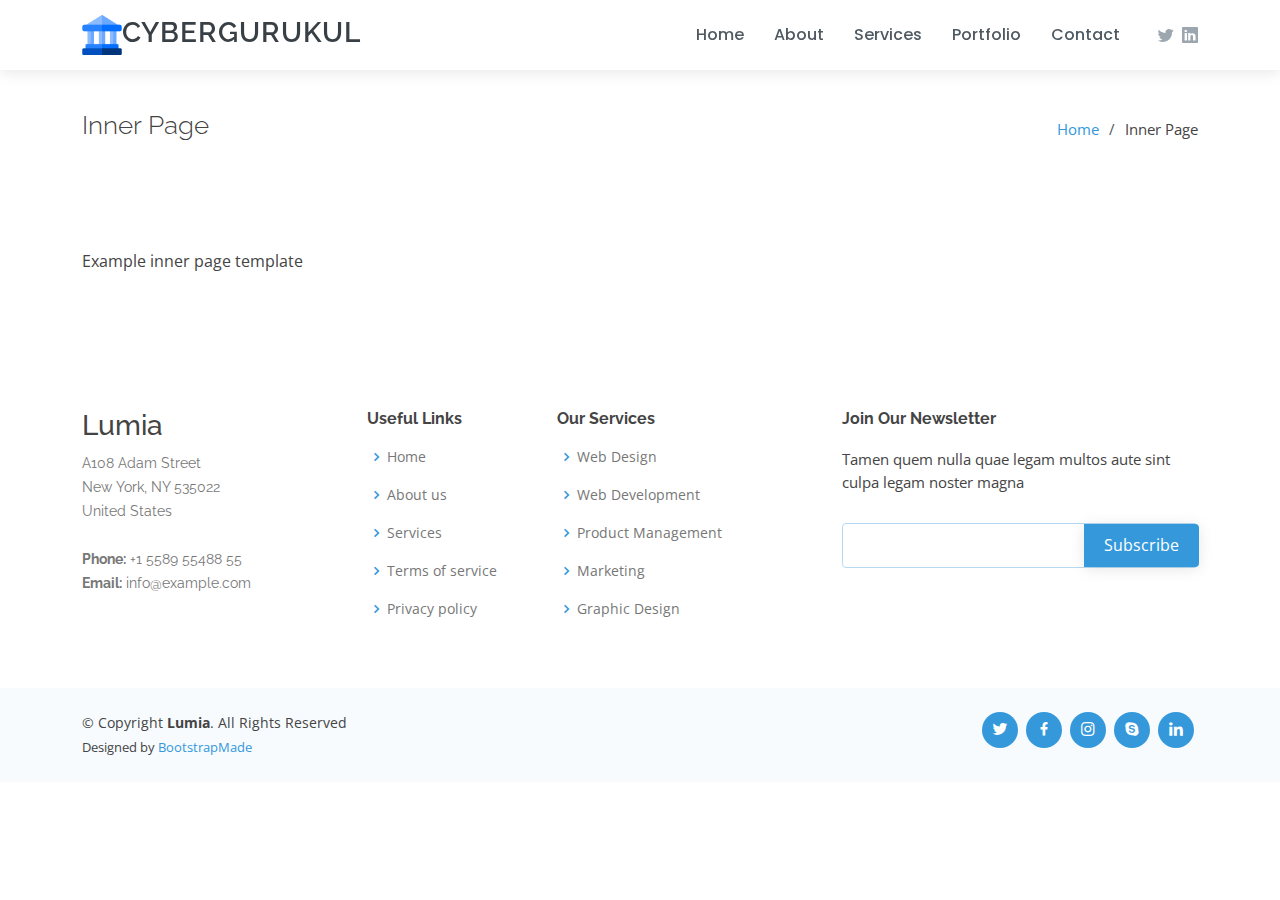
==== inner-page.html @ f379c5c2 "added new site" ====
<!DOCTYPE html>
<html lang="en">

<head>
  <meta charset="utf-8">
  <meta content="width=device-width, initial-scale=1.0" name="viewport">

  <title>Inner Page - Lumia Bootstrap Template</title>
  <meta content="" name="description">
  <meta content="" name="keywords">

  <!-- Favicons -->
  <link href="assets/img/favicon.png" rel="icon">
  <link href="assets/img/apple-touch-icon.png" rel="apple-touch-icon">

  <!-- Google Fonts -->
  <link href="https://fonts.googleapis.com/css?family=Open+Sans:300,300i,400,400i,600,600i,700,700i|Raleway:300,300i,400,400i,500,500i,600,600i,700,700i|Poppins:300,300i,400,400i,500,500i,600,600i,700,700i" rel="stylesheet">

  <!-- Vendor CSS Files -->
  <link href="assets/vendor/bootstrap/css/bootstrap.min.css" rel="stylesheet">
  <link href="assets/vendor/bootstrap-icons/bootstrap-icons.css" rel="stylesheet">
  <link href="assets/vendor/boxicons/css/boxicons.min.css" rel="stylesheet">
  <link href="assets/vendor/glightbox/css/glightbox.min.css" rel="stylesheet">
  <link href="assets/vendor/swiper/swiper-bundle.min.css" rel="stylesheet">

  <!-- Template Main CSS File -->
  <link href="assets/css/style.css" rel="stylesheet">

  <!-- =======================================================
  * Template Name: Lumia - v4.8.1
  * Template URL: https://bootstrapmade.com/lumia-bootstrap-business-template/
  * Author: BootstrapMade.com
  * License: https://bootstrapmade.com/license/
  ======================================================== -->
</head>

<body>

  <!-- ======= Header ======= -->
  <header id="header" class="fixed-top d-flex align-items-center">
    <div class="container d-flex align-items-center">

      <div class="logo me-auto">
        <h1><a href="index.html"><img src="assets/img/bank.png" alt="">CyberGurukul</a></h1>
        <!-- Uncomment below if you prefer to use an image logo -->
        <!-- <a href="index.html"><img src="assets/img/logo.png" alt="" class="img-fluid"></a>-->
      </div>

      <nav id="navbar" class="navbar order-last order-lg-0">
        <ul>
          <li><a class="nav-link scrollto " href="#hero">Home</a></li>
          <li><a class="nav-link scrollto" href="#about">About</a></li>
          <li><a class="nav-link scrollto" href="#services">Services</a></li>
          <li><a class="nav-link scrollto " href="#portfolio">Portfolio</a></li>
          <!-- <li><a class="nav-link scrollto" href="#testimonials">Testimonials</a></li> -->
          <!-- <li class="dropdown"><a href="#"><span>Drop Down</span> <i class="bi bi-chevron-down"></i></a>
            <ul>
              <li><a href="#">Drop Down 1</a></li>
              <li class="dropdown"><a href="#"><span>Deep Drop Down</span> <i class="bi bi-chevron-right"></i></a>
                <ul>
                  <li><a href="#">Deep Drop Down 1</a></li>
                  <li><a href="#">Deep Drop Down 2</a></li>
                  <li><a href="#">Deep Drop Down 3</a></li>
                  <li><a href="#">Deep Drop Down 4</a></li>
                  <li><a href="#">Deep Drop Down 5</a></li>
                </ul>
              </li>
              <li><a href="#">Drop Down 2</a></li>
              <li><a href="#">Drop Down 3</a></li>
              <li><a href="#">Drop Down 4</a></li>
            </ul>
          </li> -->
          <li><a class="nav-link scrollto" href="#contact">Contact</a></li>
        </ul>
        <i class="bi bi-list mobile-nav-toggle"></i>
      </nav><!-- .navbar -->

      <div class="header-social-links d-flex align-items-center">
        <a href="#" class="twitter"><i class="bi bi-twitter"></i></a>
        <!-- <a href="#" class="facebook"><i class="bi bi-facebook"></i></a> -->
        <!-- <a href="#" class="instagram"><i class="bi bi-instagram"></i></a> -->
        <a href="#" class="linkedin"><i class="bi bi-linkedin"></i></i></a>
      </div>

    </div>
  </header><!-- End Header -->

  <main id="main">

    <!-- ======= Breadcrumbs ======= -->
    <section class="breadcrumbs">
      <div class="container">

        <div class="d-flex justify-content-between align-items-center">
          <h2>Inner Page</h2>
          <ol>
            <li><a href="index.html">Home</a></li>
            <li>Inner Page</li>
          </ol>
        </div>

      </div>
    </section><!-- End Breadcrumbs -->

    <section class="inner-page">
      <div class="container">
        <p>
          Example inner page template
        </p>
      </div>
    </section>

  </main><!-- End #main -->

  <!-- ======= Footer ======= -->
  <footer id="footer">

    <div class="footer-top">
      <div class="container">
        <div class="row">

          <div class="col-lg-3 col-md-6 footer-contact">
            <h3>Lumia</h3>
            <p>
              A108 Adam Street <br>
              New York, NY 535022<br>
              United States <br><br>
              <strong>Phone:</strong> +1 5589 55488 55<br>
              <strong>Email:</strong> info@example.com<br>
            </p>
          </div>

          <div class="col-lg-2 col-md-6 footer-links">
            <h4>Useful Links</h4>
            <ul>
              <li><i class="bx bx-chevron-right"></i> <a href="#">Home</a></li>
              <li><i class="bx bx-chevron-right"></i> <a href="#">About us</a></li>
              <li><i class="bx bx-chevron-right"></i> <a href="#">Services</a></li>
              <li><i class="bx bx-chevron-right"></i> <a href="#">Terms of service</a></li>
              <li><i class="bx bx-chevron-right"></i> <a href="#">Privacy policy</a></li>
            </ul>
          </div>

          <div class="col-lg-3 col-md-6 footer-links">
            <h4>Our Services</h4>
            <ul>
              <li><i class="bx bx-chevron-right"></i> <a href="#">Web Design</a></li>
              <li><i class="bx bx-chevron-right"></i> <a href="#">Web Development</a></li>
              <li><i class="bx bx-chevron-right"></i> <a href="#">Product Management</a></li>
              <li><i class="bx bx-chevron-right"></i> <a href="#">Marketing</a></li>
              <li><i class="bx bx-chevron-right"></i> <a href="#">Graphic Design</a></li>
            </ul>
          </div>

          <div class="col-lg-4 col-md-6 footer-newsletter">
            <h4>Join Our Newsletter</h4>
            <p>Tamen quem nulla quae legam multos aute sint culpa legam noster magna</p>
            <form action="" method="post">
              <input type="email" name="email"><input type="submit" value="Subscribe">
            </form>
          </div>

        </div>
      </div>
    </div>

    <div class="container d-md-flex py-4">

      <div class="me-md-auto text-center text-md-start">
        <div class="copyright">
          &copy; Copyright <strong><span>Lumia</span></strong>. All Rights Reserved
        </div>
        <div class="credits">
          <!-- All the links in the footer should remain intact. -->
          <!-- You can delete the links only if you purchased the pro version. -->
          <!-- Licensing information: https://bootstrapmade.com/license/ -->
          <!-- Purchase the pro version with working PHP/AJAX contact form: https://bootstrapmade.com/lumia-bootstrap-business-template/ -->
          Designed by <a href="https://bootstrapmade.com/">BootstrapMade</a>
        </div>
      </div>
      <div class="social-links text-center text-md-right pt-3 pt-md-0">
        <a href="#" class="twitter"><i class="bx bxl-twitter"></i></a>
        <a href="#" class="facebook"><i class="bx bxl-facebook"></i></a>
        <a href="#" class="instagram"><i class="bx bxl-instagram"></i></a>
        <a href="#" class="google-plus"><i class="bx bxl-skype"></i></a>
        <a href="#" class="linkedin"><i class="bx bxl-linkedin"></i></a>
      </div>
    </div>
  </footer><!-- End Footer -->

  <a href="#" class="back-to-top d-flex align-items-center justify-content-center"><i class="bi bi-arrow-up-short"></i></a>

  <!-- Vendor JS Files -->
  <script src="assets/vendor/purecounter/purecounter_vanilla.js"></script>
  <script src="assets/vendor/bootstrap/js/bootstrap.bundle.min.js"></script>
  <script src="assets/vendor/glightbox/js/glightbox.min.js"></script>
  <script src="assets/vendor/isotope-layout/isotope.pkgd.min.js"></script>
  <script src="assets/vendor/swiper/swiper-bundle.min.js"></script>
  <script src="assets/vendor/waypoints/noframework.waypoints.js"></script>
  <script src="assets/vendor/php-email-form/validate.js"></script>

  <!-- Template Main JS File -->
  <script src="assets/js/main.js"></script>

</body>

</html>
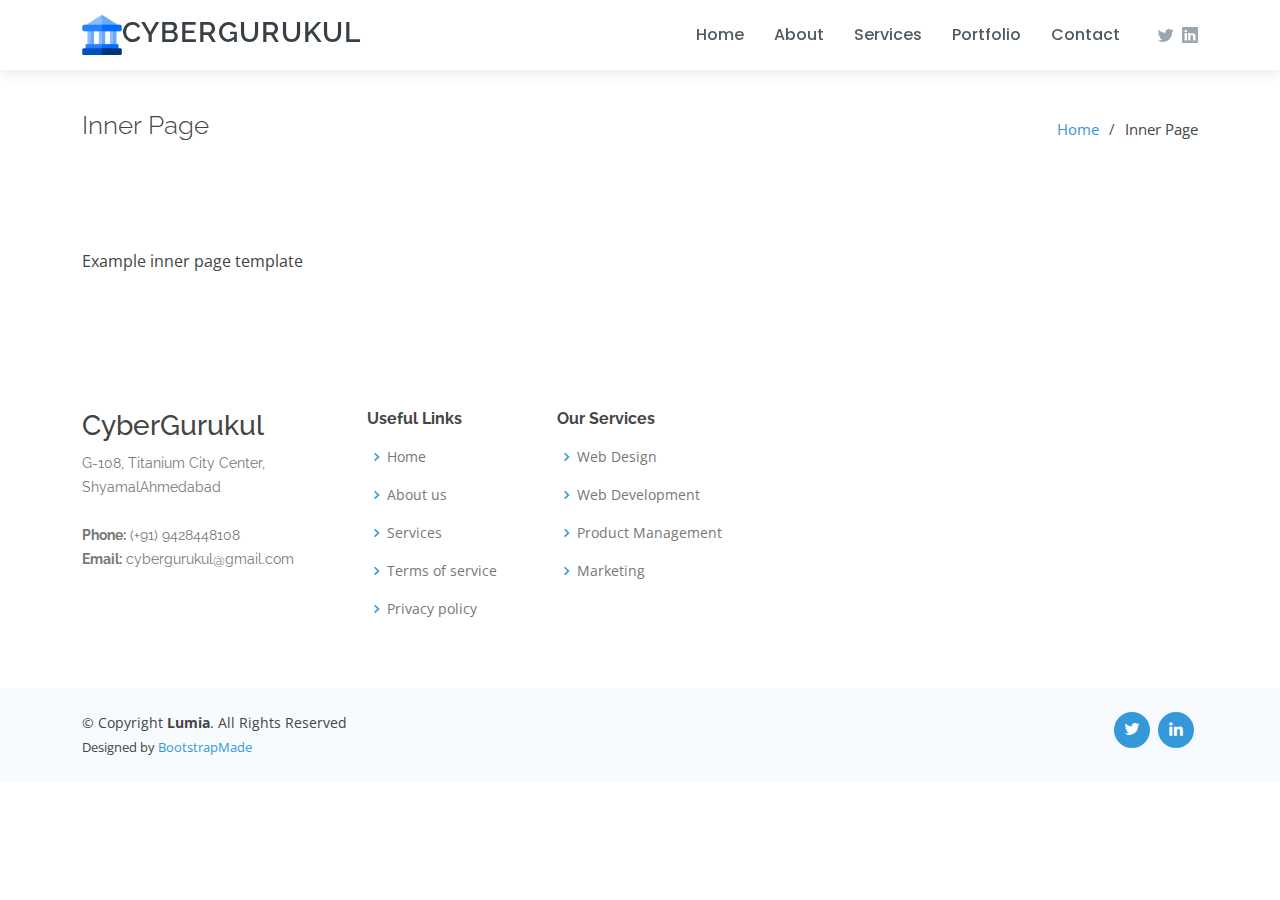
==== commit fb8f1f70: "Add files via upload" ====
--- a/inner-page.html
+++ b/inner-page.html
@@ -1,207 +1,201 @@
-<!DOCTYPE html>
-<html lang="en">
-
-<head>
-  <meta charset="utf-8">
-  <meta content="width=device-width, initial-scale=1.0" name="viewport">
-
-  <title>Inner Page - Lumia Bootstrap Template</title>
-  <meta content="" name="description">
-  <meta content="" name="keywords">
-
-  <!-- Favicons -->
-  <link href="assets/img/favicon.png" rel="icon">
-  <link href="assets/img/apple-touch-icon.png" rel="apple-touch-icon">
-
-  <!-- Google Fonts -->
-  <link href="https://fonts.googleapis.com/css?family=Open+Sans:300,300i,400,400i,600,600i,700,700i|Raleway:300,300i,400,400i,500,500i,600,600i,700,700i|Poppins:300,300i,400,400i,500,500i,600,600i,700,700i" rel="stylesheet">
-
-  <!-- Vendor CSS Files -->
-  <link href="assets/vendor/bootstrap/css/bootstrap.min.css" rel="stylesheet">
-  <link href="assets/vendor/bootstrap-icons/bootstrap-icons.css" rel="stylesheet">
-  <link href="assets/vendor/boxicons/css/boxicons.min.css" rel="stylesheet">
-  <link href="assets/vendor/glightbox/css/glightbox.min.css" rel="stylesheet">
-  <link href="assets/vendor/swiper/swiper-bundle.min.css" rel="stylesheet">
-
-  <!-- Template Main CSS File -->
-  <link href="assets/css/style.css" rel="stylesheet">
-
-  <!-- =======================================================
-  * Template Name: Lumia - v4.8.1
-  * Template URL: https://bootstrapmade.com/lumia-bootstrap-business-template/
-  * Author: BootstrapMade.com
-  * License: https://bootstrapmade.com/license/
-  ======================================================== -->
-</head>
-
-<body>
-
-  <!-- ======= Header ======= -->
-  <header id="header" class="fixed-top d-flex align-items-center">
-    <div class="container d-flex align-items-center">
-
-      <div class="logo me-auto">
-        <h1><a href="index.html"><img src="assets/img/bank.png" alt="">CyberGurukul</a></h1>
-        <!-- Uncomment below if you prefer to use an image logo -->
-        <!-- <a href="index.html"><img src="assets/img/logo.png" alt="" class="img-fluid"></a>-->
-      </div>
-
-      <nav id="navbar" class="navbar order-last order-lg-0">
-        <ul>
-          <li><a class="nav-link scrollto " href="#hero">Home</a></li>
-          <li><a class="nav-link scrollto" href="#about">About</a></li>
-          <li><a class="nav-link scrollto" href="#services">Services</a></li>
-          <li><a class="nav-link scrollto " href="#portfolio">Portfolio</a></li>
-          <!-- <li><a class="nav-link scrollto" href="#testimonials">Testimonials</a></li> -->
-          <!-- <li class="dropdown"><a href="#"><span>Drop Down</span> <i class="bi bi-chevron-down"></i></a>
-            <ul>
-              <li><a href="#">Drop Down 1</a></li>
-              <li class="dropdown"><a href="#"><span>Deep Drop Down</span> <i class="bi bi-chevron-right"></i></a>
-                <ul>
-                  <li><a href="#">Deep Drop Down 1</a></li>
-                  <li><a href="#">Deep Drop Down 2</a></li>
-                  <li><a href="#">Deep Drop Down 3</a></li>
-                  <li><a href="#">Deep Drop Down 4</a></li>
-                  <li><a href="#">Deep Drop Down 5</a></li>
-                </ul>
-              </li>
-              <li><a href="#">Drop Down 2</a></li>
-              <li><a href="#">Drop Down 3</a></li>
-              <li><a href="#">Drop Down 4</a></li>
-            </ul>
-          </li> -->
-          <li><a class="nav-link scrollto" href="#contact">Contact</a></li>
-        </ul>
-        <i class="bi bi-list mobile-nav-toggle"></i>
-      </nav><!-- .navbar -->
-
-      <div class="header-social-links d-flex align-items-center">
-        <a href="#" class="twitter"><i class="bi bi-twitter"></i></a>
-        <!-- <a href="#" class="facebook"><i class="bi bi-facebook"></i></a> -->
-        <!-- <a href="#" class="instagram"><i class="bi bi-instagram"></i></a> -->
-        <a href="#" class="linkedin"><i class="bi bi-linkedin"></i></i></a>
-      </div>
-
-    </div>
-  </header><!-- End Header -->
-
-  <main id="main">
-
-    <!-- ======= Breadcrumbs ======= -->
-    <section class="breadcrumbs">
-      <div class="container">
-
-        <div class="d-flex justify-content-between align-items-center">
-          <h2>Inner Page</h2>
-          <ol>
-            <li><a href="index.html">Home</a></li>
-            <li>Inner Page</li>
-          </ol>
-        </div>
-
-      </div>
-    </section><!-- End Breadcrumbs -->
-
-    <section class="inner-page">
-      <div class="container">
-        <p>
-          Example inner page template
-        </p>
-      </div>
-    </section>
-
-  </main><!-- End #main -->
-
-  <!-- ======= Footer ======= -->
-  <footer id="footer">
-
-    <div class="footer-top">
-      <div class="container">
-        <div class="row">
-
-          <div class="col-lg-3 col-md-6 footer-contact">
-            <h3>Lumia</h3>
-            <p>
-              A108 Adam Street <br>
-              New York, NY 535022<br>
-              United States <br><br>
-              <strong>Phone:</strong> +1 5589 55488 55<br>
-              <strong>Email:</strong> info@example.com<br>
-            </p>
-          </div>
-
-          <div class="col-lg-2 col-md-6 footer-links">
-            <h4>Useful Links</h4>
-            <ul>
-              <li><i class="bx bx-chevron-right"></i> <a href="#">Home</a></li>
-              <li><i class="bx bx-chevron-right"></i> <a href="#">About us</a></li>
-              <li><i class="bx bx-chevron-right"></i> <a href="#">Services</a></li>
-              <li><i class="bx bx-chevron-right"></i> <a href="#">Terms of service</a></li>
-              <li><i class="bx bx-chevron-right"></i> <a href="#">Privacy policy</a></li>
-            </ul>
-          </div>
-
-          <div class="col-lg-3 col-md-6 footer-links">
-            <h4>Our Services</h4>
-            <ul>
-              <li><i class="bx bx-chevron-right"></i> <a href="#">Web Design</a></li>
-              <li><i class="bx bx-chevron-right"></i> <a href="#">Web Development</a></li>
-              <li><i class="bx bx-chevron-right"></i> <a href="#">Product Management</a></li>
-              <li><i class="bx bx-chevron-right"></i> <a href="#">Marketing</a></li>
-              <li><i class="bx bx-chevron-right"></i> <a href="#">Graphic Design</a></li>
-            </ul>
-          </div>
-
-          <div class="col-lg-4 col-md-6 footer-newsletter">
-            <h4>Join Our Newsletter</h4>
-            <p>Tamen quem nulla quae legam multos aute sint culpa legam noster magna</p>
-            <form action="" method="post">
-              <input type="email" name="email"><input type="submit" value="Subscribe">
-            </form>
-          </div>
-
-        </div>
-      </div>
-    </div>
-
-    <div class="container d-md-flex py-4">
-
-      <div class="me-md-auto text-center text-md-start">
-        <div class="copyright">
-          &copy; Copyright <strong><span>Lumia</span></strong>. All Rights Reserved
-        </div>
-        <div class="credits">
-          <!-- All the links in the footer should remain intact. -->
-          <!-- You can delete the links only if you purchased the pro version. -->
-          <!-- Licensing information: https://bootstrapmade.com/license/ -->
-          <!-- Purchase the pro version with working PHP/AJAX contact form: https://bootstrapmade.com/lumia-bootstrap-business-template/ -->
-          Designed by <a href="https://bootstrapmade.com/">BootstrapMade</a>
-        </div>
-      </div>
-      <div class="social-links text-center text-md-right pt-3 pt-md-0">
-        <a href="#" class="twitter"><i class="bx bxl-twitter"></i></a>
-        <a href="#" class="facebook"><i class="bx bxl-facebook"></i></a>
-        <a href="#" class="instagram"><i class="bx bxl-instagram"></i></a>
-        <a href="#" class="google-plus"><i class="bx bxl-skype"></i></a>
-        <a href="#" class="linkedin"><i class="bx bxl-linkedin"></i></a>
-      </div>
-    </div>
-  </footer><!-- End Footer -->
-
-  <a href="#" class="back-to-top d-flex align-items-center justify-content-center"><i class="bi bi-arrow-up-short"></i></a>
-
-  <!-- Vendor JS Files -->
-  <script src="assets/vendor/purecounter/purecounter_vanilla.js"></script>
-  <script src="assets/vendor/bootstrap/js/bootstrap.bundle.min.js"></script>
-  <script src="assets/vendor/glightbox/js/glightbox.min.js"></script>
-  <script src="assets/vendor/isotope-layout/isotope.pkgd.min.js"></script>
-  <script src="assets/vendor/swiper/swiper-bundle.min.js"></script>
-  <script src="assets/vendor/waypoints/noframework.waypoints.js"></script>
-  <script src="assets/vendor/php-email-form/validate.js"></script>
-
-  <!-- Template Main JS File -->
-  <script src="assets/js/main.js"></script>
-
-</body>
-
+<!DOCTYPE html>
+<html lang="en">
+
+<head>
+  <meta charset="utf-8">
+  <meta content="width=device-width, initial-scale=1.0" name="viewport">
+
+  <title>CyberGurukul</title>
+  <meta content="" name="description">
+  <meta content="" name="keywords">
+
+  <!-- Favicons -->
+  <link href="assets/img/bank.png" rel="icon">
+  <!-- <link href="assets/img/apple-touch-icon.png" rel="apple-touch-icon"> -->
+
+  <!-- Google Fonts -->
+  <link href="https://fonts.googleapis.com/css?family=Open+Sans:300,300i,400,400i,600,600i,700,700i|Raleway:300,300i,400,400i,500,500i,600,600i,700,700i|Poppins:300,300i,400,400i,500,500i,600,600i,700,700i" rel="stylesheet">
+
+  <!-- Vendor CSS Files -->
+  <link href="assets/vendor/bootstrap/css/bootstrap.min.css" rel="stylesheet">
+  <link href="assets/vendor/bootstrap-icons/bootstrap-icons.css" rel="stylesheet">
+  <link href="assets/vendor/boxicons/css/boxicons.min.css" rel="stylesheet">
+  <link href="assets/vendor/glightbox/css/glightbox.min.css" rel="stylesheet">
+  <link href="assets/vendor/swiper/swiper-bundle.min.css" rel="stylesheet">
+
+  <!-- Template Main CSS File -->
+  <link href="assets/css/style.css" rel="stylesheet">
+
+  <!-- =======================================================
+  * Template Name: Lumia - v4.8.1
+  * Template URL: https://bootstrapmade.com/lumia-bootstrap-business-template/
+  * Author: BootstrapMade.com
+  * License: https://bootstrapmade.com/license/
+  ======================================================== -->
+</head>
+
+<body>
+
+  <!-- ======= Header ======= -->
+  <header id="header" class="fixed-top d-flex align-items-center">
+    <div class="container d-flex align-items-center">
+
+      <div class="logo me-auto">
+        <h1><a href="index.html"><img src="assets/img/bank.png" alt="">CyberGurukul</a></h1>
+        <!-- Uncomment below if you prefer to use an image logo -->
+        <!-- <a href="index.html"><img src="assets/img/logo.png" alt="" class="img-fluid"></a>-->
+      </div>
+
+      <nav id="navbar" class="navbar order-last order-lg-0">
+        <ul>
+          <li><a class="nav-link scrollto " href="#hero">Home</a></li>
+          <li><a class="nav-link scrollto" href="#about">About</a></li>
+          <li><a class="nav-link scrollto" href="#services">Services</a></li>
+          <li><a class="nav-link scrollto " href="#portfolio">Portfolio</a></li>
+          <!-- <li><a class="nav-link scrollto" href="#testimonials">Testimonials</a></li> -->
+          <!-- <li class="dropdown"><a href="#"><span>Drop Down</span> <i class="bi bi-chevron-down"></i></a>
+            <ul>
+              <li><a href="#">Drop Down 1</a></li>
+              <li class="dropdown"><a href="#"><span>Deep Drop Down</span> <i class="bi bi-chevron-right"></i></a>
+                <ul>
+                  <li><a href="#">Deep Drop Down 1</a></li>
+                  <li><a href="#">Deep Drop Down 2</a></li>
+                  <li><a href="#">Deep Drop Down 3</a></li>
+                  <li><a href="#">Deep Drop Down 4</a></li>
+                  <li><a href="#">Deep Drop Down 5</a></li>
+                </ul>
+              </li>
+              <li><a href="#">Drop Down 2</a></li>
+              <li><a href="#">Drop Down 3</a></li>
+              <li><a href="#">Drop Down 4</a></li>
+            </ul>
+          </li> -->
+          <li><a class="nav-link scrollto" href="#contact">Contact</a></li>
+        </ul>
+        <i class="bi bi-list mobile-nav-toggle"></i>
+      </nav><!-- .navbar -->
+
+      <div class="header-social-links d-flex align-items-center">
+        <a href="https://twitter.com/cybergurukul" class="twitter"><i class="bi bi-twitter"></i></a>
+        <!-- <a href="#" class="facebook"><i class="bi bi-facebook"></i></a> -->
+        <!-- <a href="#" class="instagram"><i class="bi bi-instagram"></i></a> -->
+        <a href="https://www.linkedin.com/in/cyber-gurukul-671b93211/" class="linkedin"><i class="bi bi-linkedin"></i></i></a>
+      </div>
+
+    </div>
+  </header><!-- End Header -->
+
+  <main id="main">
+
+    <!-- ======= Breadcrumbs ======= -->
+    <section class="breadcrumbs">
+      <div class="container">
+
+        <div class="d-flex justify-content-between align-items-center">
+          <h2>Inner Page</h2>
+          <ol>
+            <li><a href="index.html">Home</a></li>
+            <li>Inner Page</li>
+          </ol>
+        </div>
+
+      </div>
+    </section><!-- End Breadcrumbs -->
+
+    <section class="inner-page">
+      <div class="container">
+        <p>
+          Example inner page template
+        </p>
+      </div>
+    </section>
+
+  </main><!-- End #main -->
+
+  <!-- ======= Footer ======= -->
+  <footer id="footer">
+
+    <div class="footer-top">
+      <div class="container">
+        <div class="row">
+
+          <div class="col-lg-3 col-md-6 footer-contact">
+            <h3>CyberGurukul</h3>
+            <p>
+              G-108, Titanium City Center, <br>    
+              ShyamalAhmedabad<br>
+              <br>
+              <strong>Phone:</strong> (+91) 9428448108 <br>
+              <strong>Email:</strong> cybergurukul@gmail.com<br>
+            </p>
+          </div>
+
+          <div class="col-lg-2 col-md-6 footer-links">
+            <h4>Useful Links</h4>
+            <ul>
+              <li><i class="bx bx-chevron-right"></i> <a href="#">Home</a></li>
+              <li><i class="bx bx-chevron-right"></i> <a href="#">About us</a></li>
+              <li><i class="bx bx-chevron-right"></i> <a href="#">Services</a></li>
+              <li><i class="bx bx-chevron-right"></i> <a href="#">Terms of service</a></li>
+              <li><i class="bx bx-chevron-right"></i> <a href="#">Privacy policy</a></li>
+            </ul>
+          </div>
+
+          <div class="col-lg-3 col-md-6 footer-links">
+            <h4>Our Services</h4>
+            <ul>
+              <li><i class="bx bx-chevron-right"></i> <a href="#">Web Design</a></li>
+              <li><i class="bx bx-chevron-right"></i> <a href="#">Web Development</a></li>
+              <li><i class="bx bx-chevron-right"></i> <a href="#">Product Management</a></li>
+              <li><i class="bx bx-chevron-right"></i> <a href="#">Marketing</a></li>
+              <!-- <li><i class="bx bx-chevron-right"></i> <a href="#">Graphic Design</a></li> -->
+            </ul>
+          </div>
+
+          
+
+        </div>
+      </div>
+    </div>
+
+    <div class="container d-md-flex py-4">
+
+      <div class="me-md-auto text-center text-md-start">
+        <div class="copyright">
+          &copy; Copyright <strong><span>Lumia</span></strong>. All Rights Reserved
+        </div>
+        <div class="credits">
+          <!-- All the links in the footer should remain intact. -->
+          <!-- You can delete the links only if you purchased the pro version. -->
+          <!-- Licensing information: https://bootstrapmade.com/license/ -->
+          <!-- Purchase the pro version with working PHP/AJAX contact form: https://bootstrapmade.com/lumia-bootstrap-business-template/ -->
+          Designed by <a href="https://bootstrapmade.com/">BootstrapMade</a>
+        </div>
+      </div>
+      <div class="social-links text-center text-md-right pt-3 pt-md-0">
+        <a href="https://twitter.com/cybergurukul" class="twitter"><i class="bx bxl-twitter"></i></a>
+        <!-- <a href="#" class="facebook"><i class="bx bxl-facebook"></i></a> -->
+        <!-- <a href="#" class="instagram"><i class="bx bxl-instagram"></i></a> -->
+        <!-- <a href="#" class="google-plus"><i class="bx bxl-skype"></i></a> -->
+        <a href="https://www.linkedin.com/in/cyber-gurukul-671b93211/" class="linkedin"><i class="bx bxl-linkedin"></i></a>
+      </div>
+    </div>
+  </footer><!-- End Footer -->
+
+  <a href="#" class="back-to-top d-flex align-items-center justify-content-center"><i class="bi bi-arrow-up-short"></i></a>
+
+  <!-- Vendor JS Files -->
+  <script src="assets/vendor/purecounter/purecounter_vanilla.js"></script>
+  <script src="assets/vendor/bootstrap/js/bootstrap.bundle.min.js"></script>
+  <script src="assets/vendor/glightbox/js/glightbox.min.js"></script>
+  <script src="assets/vendor/isotope-layout/isotope.pkgd.min.js"></script>
+  <script src="assets/vendor/swiper/swiper-bundle.min.js"></script>
+  <script src="assets/vendor/waypoints/noframework.waypoints.js"></script>
+  <script src="assets/vendor/php-email-form/validate.js"></script>
+
+  <!-- Template Main JS File -->
+  <script src="assets/js/main.js"></script>
+
+</body>
+
 </html>--- a/assets/css/style.css
+++ b/assets/css/style.css
@@ -260,7 +260,7 @@
   cursor: pointer;
   display: none;
   line-height: 0;
-  transition: 0.5s;
+  transition: all 0.6s ease-in-out;
 }
 
 .mobile-nav-toggle.bi-x {
@@ -370,6 +370,10 @@
 --------------------------------------------------------------*/
 .ht{
   height: 80vh;
+}
+
+.carousel-inner .carousel-item img{
+  opacity: 0.5;
 }
 
 /* #hero {
@@ -722,6 +726,10 @@
   line-height: 0;
 }
 
+.mr-1{
+  margin: 14px 3px 0px 10px;
+}
+
 .services .icon-box h4 {
   margin-left: 70px;
   font-weight: 700;
@@ -1321,6 +1329,14 @@
 
   .breadcrumbs ol li {
     display: inline-block;
+  }
+
+  .ht{
+    height: 50vh;
+  }
+
+  .member{
+    width: 100%;
   }
 }
 
